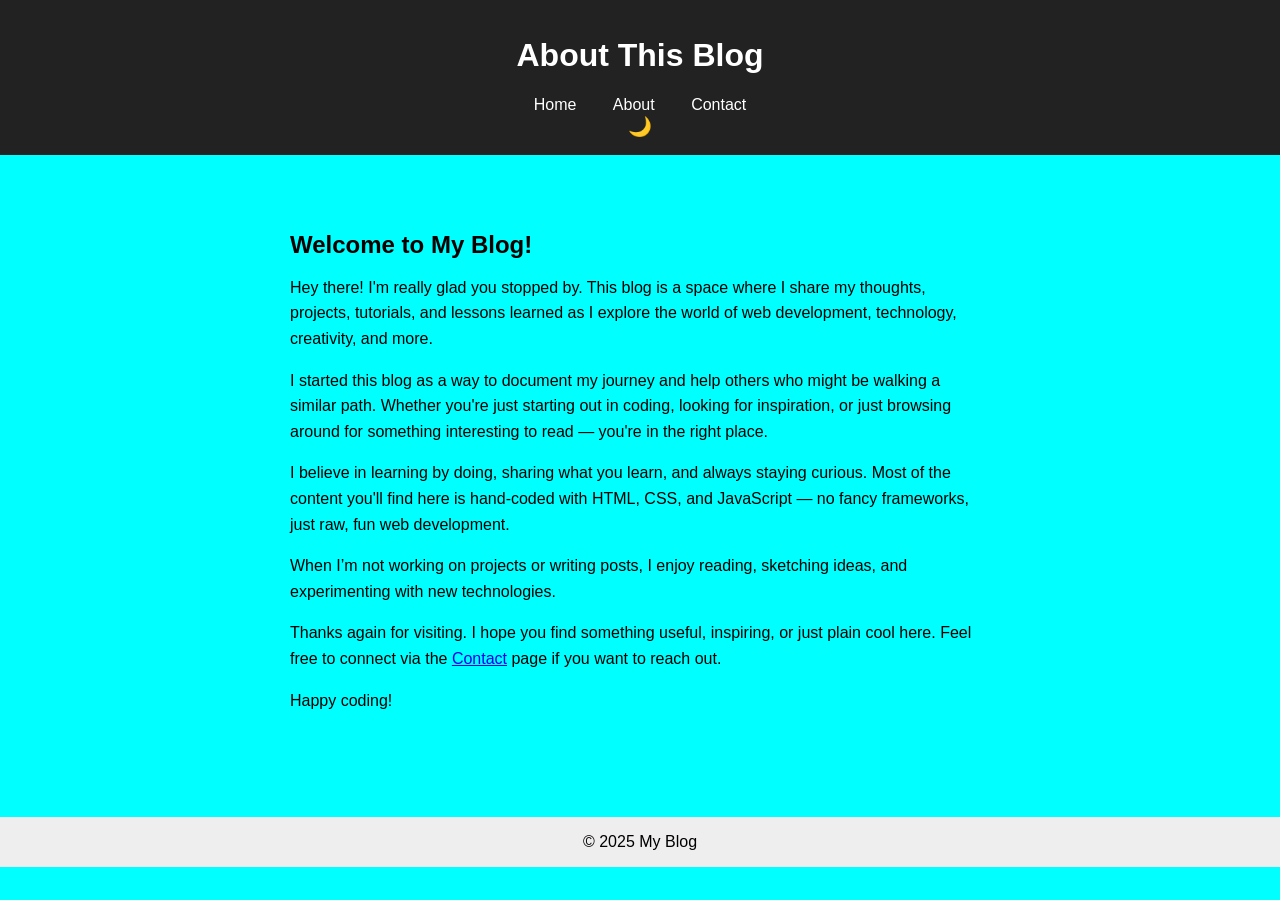
==== about.html @ 40caba91 "Drafting week 8 assignment" ====
<!DOCTYPE html>
<html lang="en">
<head>
  <meta charset="UTF-8" />
  <meta name="viewport" content="width=device-width, initial-scale=1.0"/>
  <title>About</title>
  <link rel="stylesheet" href="style.css" />
</head>
<body>
  <header>
    <h1>About This Blog</h1>
    <nav>
      <a href="index.html">Home</a>
      <a href="about.html">About</a>
      <a href="contact.html">Contact</a>
    </nav>
    <button id="dark-toggle">🌙</button>
  </header>

  <main>
    <div id="about-container"></div>
  </main>

  <footer>&copy; 2025 My Blog</footer>
  <script src="script.js"></script>
</body>
</html>


<!-- <!DOCTYPE html>
<html lang="en">


<head>
  <meta charset="UTF-8" />
  <meta name="viewport" content="width=device-width, initial-scale=1.0"/>
  <title>About</title>
  <link rel="stylesheet" href="style.css" />
</head>
<body>
  <header>
    <h1>About This Blog</h1>
    <nav>
      <a href="index.html">Home</a>
      <a href="about.html">About</a>
      <a href="contact.html">Contact</a>
    </nav>
  </header>

  <main>
    <article class="about-post">
      <h2>Welcome to My Blog!</h2>
      <p>
        Hey there! I'm really glad you stopped by. This blog is a space where I share my thoughts, projects, tutorials, and lessons learned as I explore the world of web development, technology, creativity, and more.
      </p>
      <p>
        I started this blog as a way to document my journey and help others who might be walking a similar path. Whether you're just starting out in coding, looking for inspiration, or just browsing around for something interesting to read — you're in the right place.
      </p>
      <p>
        I believe in learning by doing, sharing what you learn, and always staying curious. Most of the content you'll find here is hand-coded with HTML, CSS, and JavaScript — no fancy frameworks, just raw, fun web development.
      </p>
      <p>
        When I’m not working on projects or writing posts, I enjoy reading, sketching ideas, and experimenting with new technologies.
      </p>
      <p>
        Thanks again for visiting. I hope you find something useful, inspiring, or just plain cool here. Feel free to connect via the <a href="contact.html">Contact</a> page if you want to reach out.
      </p>
      <p>Happy coding!</p>
    </article>
  </main>

  <footer>&copy; 2025 My Blog</footer>
</body>
</html> -->
---- style.css ----
:root {
  --bg-color: #ffffff;
  --text-color: #000000;
  --header-bg: #222222;
  --footer-bg: #eeeeee;
}

body {
  background-color: var(--bg-color);
  color: var(--text-color);
  font-family: Arial, sans-serif;
  margin: 0;
  padding: 0;
}

/* header {
  background-color: var(--header-bg);
  color: white;
  padding: 1rem;
  text-align: center;
  display: flex;
  justify-content: space-between;
  align-items: center;
} */

header {
  background: #222;
  color: #fff;
  padding: 1rem;
  text-align: center;
  justify-content: space-between;
  align-items: center;
}


button#dark-toggle {
  background: none;
  border: none;
  color: inherit;
  font-size: 1.2rem;
  cursor: pointer;
}

footer {
  background-color: var(--footer-bg);
  text-align: center;
  padding: 1rem;
  margin-top: 2rem;
}

/* Dark Mode Overrides */
body.dark-mode {
  --bg-color: #121212;
  --text-color: #e0e0e0;
  --header-bg: #1f1f1f;
  --footer-bg: #1f1f1f;
}



body {
  font-family: Arial, sans-serif;
  margin: 0;
  padding: 0;
  background-color: aqua;
}



nav a {
  margin: 0 1rem;
  color: #fff;
  text-decoration: none;
}

main {
  padding: 2rem;
}
.about-post {
  max-width: 700px;
  margin: 0 auto;
  padding: 1.5rem;
}

.about-post h2 {
  margin-bottom: 1rem;
}

.about-post p {
  line-height: 1.6;
  margin-bottom: 1rem;
}

.post-preview {
  border-bottom: 1px solid #ccc;
  margin-bottom: 2rem;
}

img {
  max-width: 100%;
  height: auto;
}

footer {
  text-align: center;
  padding: 1rem;
  background: #eee;
  margin-top: 2rem;
}

form {
  display: flex;
  flex-direction: column;
  gap: 1rem;
  max-width: 500px;
  margin: 0 auto;
  padding: 1rem;
  background-color: rgba(0, 0, 0, 0.03);
  border-radius: 8px;
}

form label {
  display: flex;
  flex-direction: column;
  font-weight: bold;
  color: var(--text-color);
}

form input,
form textarea {
  padding: 0.75rem;
  border: 1px solid #ccc;
  border-radius: 6px;
  font-size: 1rem;
  background-color: #fff;
  color: #000;
}

form textarea {
  resize: vertical;
  min-height: 100px;
}

form button[type="submit"] {
  background-color: #222;
  color: #fff;
  padding: 0.75rem 1.25rem;
  border: none;
  border-radius: 6px;
  font-size: 1rem;
  cursor: pointer;
  transition: background-color 0.3s ease;
}

form button[type="submit"]:hover {
  background-color: #444;
}

/* Dark mode form styling */
body.dark-mode form {
  background-color: rgba(255, 255, 255, 0.05);
}

body.dark-mode form input,
body.dark-mode form textarea {
  background-color: #1e1e1e;
  color: #eee;
  border: 1px solid #444;
}

body.dark-mode form button[type="submit"] {
  background-color: #eee;
  color: #000;
}

body.dark-mode form button[type="submit"]:hover {
  background-color: #ccc;
}
---- style.css ----
:root {
  --bg-color: #ffffff;
  --text-color: #000000;
  --header-bg: #222222;
  --footer-bg: #eeeeee;
}

body {
  background-color: var(--bg-color);
  color: var(--text-color);
  font-family: Arial, sans-serif;
  margin: 0;
  padding: 0;
}

/* header {
  background-color: var(--header-bg);
  color: white;
  padding: 1rem;
  text-align: center;
  display: flex;
  justify-content: space-between;
  align-items: center;
} */

header {
  background: #222;
  color: #fff;
  padding: 1rem;
  text-align: center;
  justify-content: space-between;
  align-items: center;
}


button#dark-toggle {
  background: none;
  border: none;
  color: inherit;
  font-size: 1.2rem;
  cursor: pointer;
}

footer {
  background-color: var(--footer-bg);
  text-align: center;
  padding: 1rem;
  margin-top: 2rem;
}

/* Dark Mode Overrides */
body.dark-mode {
  --bg-color: #121212;
  --text-color: #e0e0e0;
  --header-bg: #1f1f1f;
  --footer-bg: #1f1f1f;
}



body {
  font-family: Arial, sans-serif;
  margin: 0;
  padding: 0;
  background-color: aqua;
}



nav a {
  margin: 0 1rem;
  color: #fff;
  text-decoration: none;
}

main {
  padding: 2rem;
}
.about-post {
  max-width: 700px;
  margin: 0 auto;
  padding: 1.5rem;
}

.about-post h2 {
  margin-bottom: 1rem;
}

.about-post p {
  line-height: 1.6;
  margin-bottom: 1rem;
}

.post-preview {
  border-bottom: 1px solid #ccc;
  margin-bottom: 2rem;
}

img {
  max-width: 100%;
  height: auto;
}

footer {
  text-align: center;
  padding: 1rem;
  background: #eee;
  margin-top: 2rem;
}

form {
  display: flex;
  flex-direction: column;
  gap: 1rem;
  max-width: 500px;
  margin: 0 auto;
  padding: 1rem;
  background-color: rgba(0, 0, 0, 0.03);
  border-radius: 8px;
}

form label {
  display: flex;
  flex-direction: column;
  font-weight: bold;
  color: var(--text-color);
}

form input,
form textarea {
  padding: 0.75rem;
  border: 1px solid #ccc;
  border-radius: 6px;
  font-size: 1rem;
  background-color: #fff;
  color: #000;
}

form textarea {
  resize: vertical;
  min-height: 100px;
}

form button[type="submit"] {
  background-color: #222;
  color: #fff;
  padding: 0.75rem 1.25rem;
  border: none;
  border-radius: 6px;
  font-size: 1rem;
  cursor: pointer;
  transition: background-color 0.3s ease;
}

form button[type="submit"]:hover {
  background-color: #444;
}

/* Dark mode form styling */
body.dark-mode form {
  background-color: rgba(255, 255, 255, 0.05);
}

body.dark-mode form input,
body.dark-mode form textarea {
  background-color: #1e1e1e;
  color: #eee;
  border: 1px solid #444;
}

body.dark-mode form button[type="submit"] {
  background-color: #eee;
  color: #000;
}

body.dark-mode form button[type="submit"]:hover {
  background-color: #ccc;
}
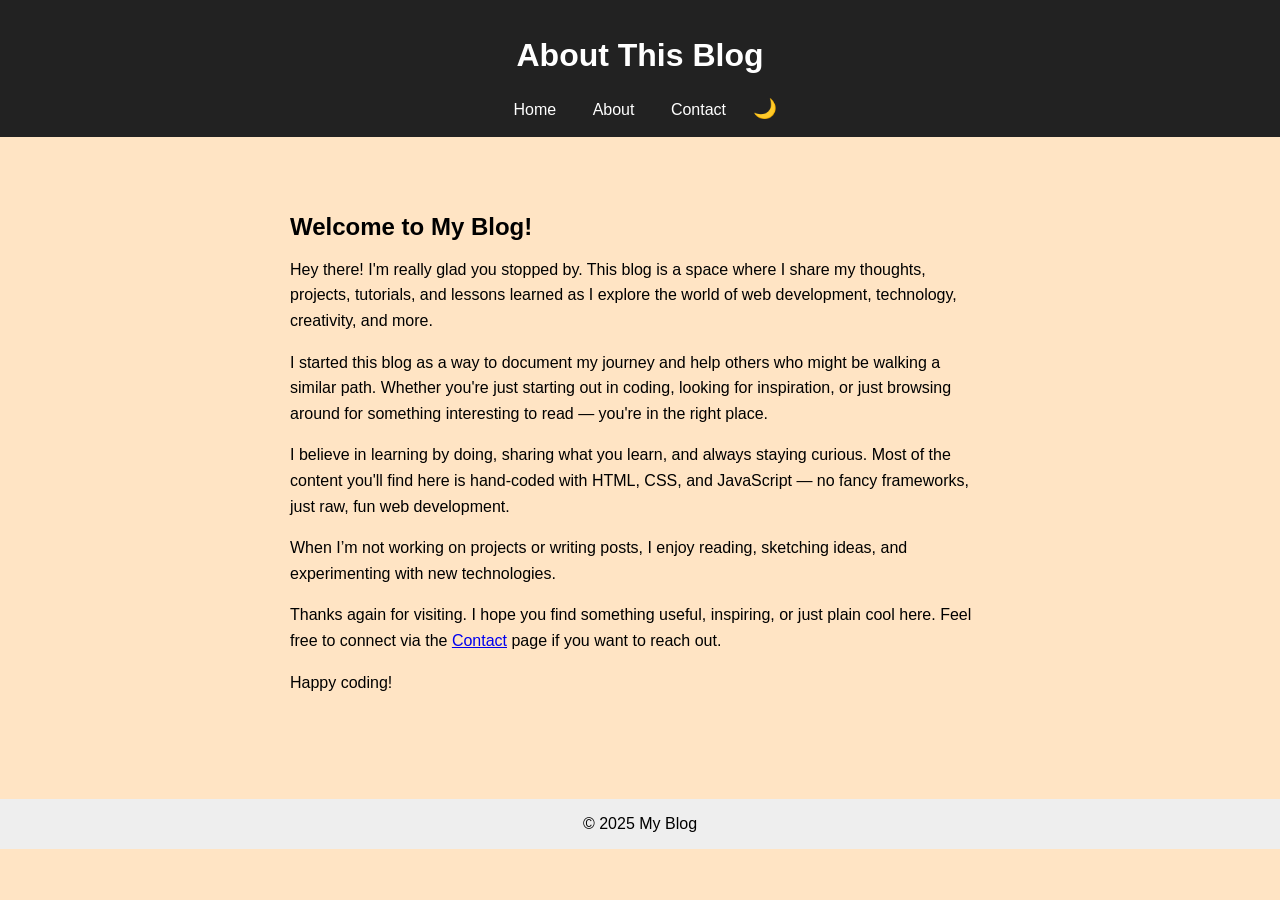
==== commit 84a463fc: "Modified all the files" ====
--- a/about.html
+++ b/about.html
@@ -14,8 +14,9 @@
       <a href="index.html">Home</a>
       <a href="about.html">About</a>
       <a href="contact.html">Contact</a>
+      <button id="dark-toggle" aria-label="Toggle dark mode">🌙</button>
     </nav>
-    <button id="dark-toggle">🌙</button>
+   
   </header>
 
   <main>
--- a/style.css
+++ b/style.css
@@ -57,14 +57,12 @@
 }
 
 
-
 body {
   font-family: Arial, sans-serif;
   margin: 0;
   padding: 0;
-  background-color: aqua;
-}
-
+  background-color: bisque;
+}
 
 
 nav a {
@@ -176,3 +174,137 @@
 body.dark-mode form button[type="submit"]:hover {
   background-color: #ccc;
 }
+
+.main-layout {
+  display: flex;
+  flex-wrap: wrap;
+  gap: 2rem;
+  max-width: 1200px;
+  margin: 0 auto;
+  padding: 2rem;
+}
+
+.hero {
+  width: 100%;
+  padding: 2rem;
+  background-color: #f4f4f4;
+  border-radius: 12px;
+  text-align: center;
+}
+
+.content {
+  flex: 2;
+  display: flex;
+  flex-direction: column;
+  gap: 2rem;
+}
+
+.post-preview {
+  padding: 1rem;
+  border-bottom: 1px solid #ddd;
+}
+
+.post-preview h3 {
+  margin: 0 0 0.5rem;
+  font-size: 1.4rem;
+}
+
+.post-preview p {
+  margin: 0 0 0.5rem;
+  color: #444;
+}
+
+.post-preview .date {
+  font-size: 0.85rem;
+  color: #777;
+}
+
+.sidebar {
+  flex: 1;
+  min-width: 250px;
+  padding: 1rem;
+  background-color: #f9f9f9;
+  border-radius: 12px;
+}
+
+.sidebar h3 {
+  margin-top: 0;
+}
+
+.sidebar ul {
+  list-style: none;
+  padding-left: 0;
+}
+
+.sidebar li {
+  margin-bottom: 0.5rem;
+}
+
+.tags {
+  display: flex;
+  flex-wrap: wrap;
+  gap: 0.5rem;
+}
+
+.tags span {
+  background-color: #eee;
+  padding: 0.3rem 0.6rem;
+  border-radius: 6px;
+  font-size: 0.85rem;
+}
+
+/* Dark mode adjustments */
+body.dark-mode .hero {
+  background-color: #222;
+  color: #eee;
+}
+
+body.dark-mode .sidebar {
+  background-color: #1e1e1e;
+}
+
+body.dark-mode .tags span {
+  background-color: #333;
+  color: #fff;
+}
+
+/* === DARK MODE STYLES === */
+body.dark-mode {
+  background-color: #121212;
+  color: #e0e0e0;
+}
+
+body.dark-mode header,
+body.dark-mode footer {
+  background-color: #1e1e1e;
+  color: #fff;
+}
+
+body.dark-mode nav a {
+  color: #ddd;
+}
+
+body.dark-mode .hero {
+  background-color: #1a1a1a;
+}
+
+body.dark-mode .post-preview,
+body.dark-mode .post-content,
+body.dark-mode .sidebar {
+  background-color: #1e1e1e;
+  border-color: #333;
+}
+
+body.dark-mode .tags span {
+  background-color: #333;
+  color: #eee;
+}
+
+body.dark-mode a {
+  color: #90caf9;
+}
+
+body.dark-mode blockquote {
+  border-left: 4px solid #444;
+  color: #bbb;
+}
--- a/style.css
+++ b/style.css
@@ -57,14 +57,12 @@
 }
 
 
-
 body {
   font-family: Arial, sans-serif;
   margin: 0;
   padding: 0;
-  background-color: aqua;
-}
-
+  background-color: bisque;
+}
 
 
 nav a {
@@ -176,3 +174,137 @@
 body.dark-mode form button[type="submit"]:hover {
   background-color: #ccc;
 }
+
+.main-layout {
+  display: flex;
+  flex-wrap: wrap;
+  gap: 2rem;
+  max-width: 1200px;
+  margin: 0 auto;
+  padding: 2rem;
+}
+
+.hero {
+  width: 100%;
+  padding: 2rem;
+  background-color: #f4f4f4;
+  border-radius: 12px;
+  text-align: center;
+}
+
+.content {
+  flex: 2;
+  display: flex;
+  flex-direction: column;
+  gap: 2rem;
+}
+
+.post-preview {
+  padding: 1rem;
+  border-bottom: 1px solid #ddd;
+}
+
+.post-preview h3 {
+  margin: 0 0 0.5rem;
+  font-size: 1.4rem;
+}
+
+.post-preview p {
+  margin: 0 0 0.5rem;
+  color: #444;
+}
+
+.post-preview .date {
+  font-size: 0.85rem;
+  color: #777;
+}
+
+.sidebar {
+  flex: 1;
+  min-width: 250px;
+  padding: 1rem;
+  background-color: #f9f9f9;
+  border-radius: 12px;
+}
+
+.sidebar h3 {
+  margin-top: 0;
+}
+
+.sidebar ul {
+  list-style: none;
+  padding-left: 0;
+}
+
+.sidebar li {
+  margin-bottom: 0.5rem;
+}
+
+.tags {
+  display: flex;
+  flex-wrap: wrap;
+  gap: 0.5rem;
+}
+
+.tags span {
+  background-color: #eee;
+  padding: 0.3rem 0.6rem;
+  border-radius: 6px;
+  font-size: 0.85rem;
+}
+
+/* Dark mode adjustments */
+body.dark-mode .hero {
+  background-color: #222;
+  color: #eee;
+}
+
+body.dark-mode .sidebar {
+  background-color: #1e1e1e;
+}
+
+body.dark-mode .tags span {
+  background-color: #333;
+  color: #fff;
+}
+
+/* === DARK MODE STYLES === */
+body.dark-mode {
+  background-color: #121212;
+  color: #e0e0e0;
+}
+
+body.dark-mode header,
+body.dark-mode footer {
+  background-color: #1e1e1e;
+  color: #fff;
+}
+
+body.dark-mode nav a {
+  color: #ddd;
+}
+
+body.dark-mode .hero {
+  background-color: #1a1a1a;
+}
+
+body.dark-mode .post-preview,
+body.dark-mode .post-content,
+body.dark-mode .sidebar {
+  background-color: #1e1e1e;
+  border-color: #333;
+}
+
+body.dark-mode .tags span {
+  background-color: #333;
+  color: #eee;
+}
+
+body.dark-mode a {
+  color: #90caf9;
+}
+
+body.dark-mode blockquote {
+  border-left: 4px solid #444;
+  color: #bbb;
+}
